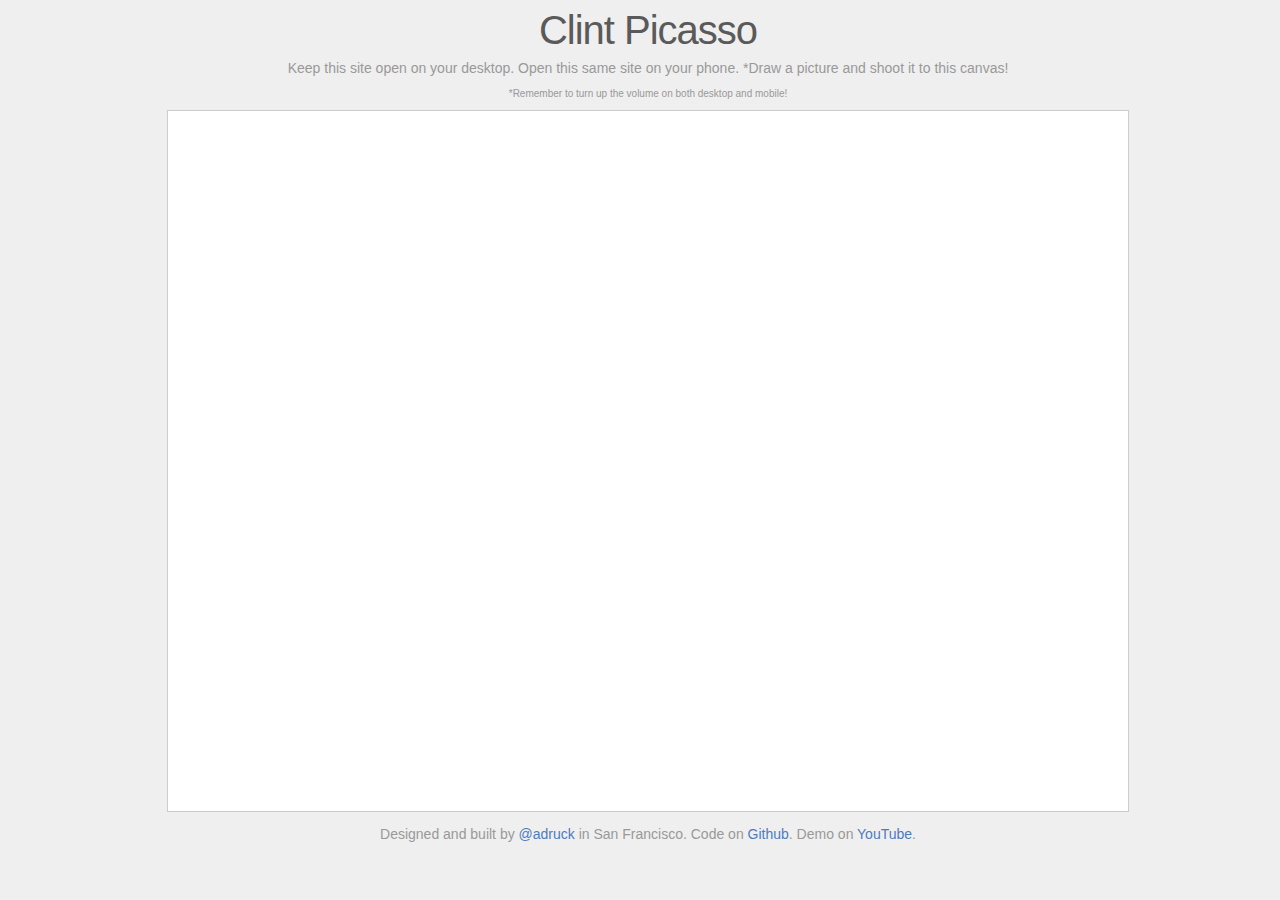
==== index.html @ 878d8aaa "Uploading all the clint picasso files" ====
<!DOCTYPE html>
<html>
<head>
	<title>Clint Picasso</title> 
	<link rel="stylesheet" href="main.css" />
	<!-- json2 is included because some browsers doesnt have it (e.g. ie8)	-->
	<script src="json2.js"></script>		
	<script src="easyWebSocket.min.js"></script>
	<script src="jquery.min.js"></script>
	<script src="jquery.tmpl.min.js"></script>
	<script src="jQuery.url.js"></script>
	<script src="main.js"></script>
	<script src="http://www.bitstorm.org/jquery/shadow-animation/archive/jquery.animate-shadow-min.js"></script>
	
	<script type="text/javascript" charset="utf-8">
		//check if mobile device
		var isiPhone = navigator.userAgent.toLowerCase().indexOf("iphone");
		var isiPad = navigator.userAgent.toLowerCase().indexOf("ipad");
		var isAndroid = navigator.userAgent.toLowerCase().indexOf("android");
		
				if(isiPhone > -1)
				{
				    //Redirect to iPhone Version of the website.
				  	window.location.href = "http://www.clintpicasso.com/draw/";

				}
				if(isAndroid > -1)
				{
					alert("Sorry, not supported for Android yet!");
				    //Redirect to iPad Version of the website.
				}
	</script>
	
</head>
<body>
	
	<style type="text/css" media="screen">
		.myImage img{
			position:relative;
			left:200px;
			top:100px;
		}
		
		.directions {
			float:left;
		}
	</style>
	
	<!-- <ol class="directions">
		<li>Keep this page open</li>
		<li>Go to chat.html on your mobile browser</li>
		<li>Draw a picture</li>
		<li>Fling it to this page</li>
	</ol> -->
	
	<!-- <div id="result"></div> -->
	
	<div id="myintro">
		<h1>Clint Picasso</h1>
		<h3>Keep this site open on your desktop. Open this same site on your phone. *Draw a picture and shoot it to this canvas!</h3>
		<h4>*Remember to turn up the volume on both desktop and mobile!</h4>
	</div>
	<div id="bigCanvasArea" class="myblankcanvas">
		
		<div class="myImage"></div>

	</div>
	
	
	<div id="container" style="display:none">
		<div class="header">
			<div class="userContainer">
				<span class="label">Username: </span>
				<span class="username value">Unknown</span>
			</div>
		</div>
		<div class="chatArea">
		</div>
		<script class="tmplChatMessage" type="text/x-jquery-tmpl">
			<div>
				<span class="username">${username}</span> :
				<span class="message">${message}</span>
			</div>
		</script>
		<script class="tmplChatJoin" type="text/x-jquery-tmpl">
			<div>
				<span class="username">${username}</span>
				<span>just joined.</span>
			</div>
		</script>
		<script class="tmplChatRename" type="text/x-jquery-tmpl">
			<div>
				<span class="oldUsername username">${oldUsername}</span>
				<span>is renamed as</span>
				<span class="newUsername username">${newUsername}</span>
			</div>
		</script>
		
		<div class="footer">
			

			<hr/>
		</div>
	</div>
	
	
	<div id="footer-contact">
		<div id="footer-text">
			<p>Designed and built by <a href="http://www.twitter.com/adruck" target="_blank">@adruck</a> in San Francisco. Code on <a href="https://github.com" target="_blank">Github</a>.  Demo on <a href="http://www.youtube.com/watch?v=hNA29Vmqvpg" target="_blank">YouTube</a>. </p>
		</div>
	</div>
	
</body>
</html>
---- main.css ----
body {
	background-color: #efefef;
	width: 100%;
	text-align: center;
}

.myblankcanvas {
	margin:0 auto;
	width:960px;
	height:700px;
	background:#fff;
	color:#000;
	border:1px solid #ccc;
	
}

#bigCanvasArea {
	width:960px;
	height:700px;
}

#myintro{
	margin: 0px auto;
}

#myintro h1{
	font-size: 40px;
	font-weight: 200;
	line-height: 1;
	letter-spacing: -1px;
	font-family: 'Helvetica Neue', Helvetica;
	color: rgb(90, 90, 90);
	margin: 10px auto;
}

#myintro h3 {
	margin: 10px auto;
	font-size: 14px;
	font-weight: 300;
	line-height: 1.25;
	color: #999;
	font-family: 'Helvetica Neue', Helvetica;
}

#myintro h4 {
	width:600px;
	margin: 10px auto;
	font-size: 10px;
	font-weight: 300;
	line-height: 1.25;
	color: #999;
	font-family: 'Helvetica Neue', Helvetica;
}

#footer-contact {
	font-size: 14px;
	font-weight: 300;
	line-height: 1.25;
	color: #999;
	font-family: 'Helvetica Neue', Helvetica;
	width:100%;
}

#footer-text {
	width:600px;
	margin: 0px auto;
}

#footer-text a {
	text-decoration:none;
	color:#4d7bbe;
}

#footer-text a:hover {
	text-decoration:underline;
	color:#4d7bbe;
}

#container {
	position	: absolute;
	left		: 50%;
	margin-left	: -480px;
	width		: 960px;
	
	background-color: #F0F0F0;

	border-radius	: 15px;
	
	-webkit-box-shadow	: 0px 0px 12px #000; 
	box-shadow		: 0px 0px 12px #000; 
	
}

#container .header {
	margin	: 0.5em;
}
#container h1 {
	text-align	: center;
	font-size	: 250%;
}
#container .header .statusContainer {
	float	: right;
}
#container .header .label {
}
#container .header .value {
	font-size	: 110%;
	font-weight	: bold;
}

#container .chatArea {
	overflow	: auto;
	height		: 200px;

	border-style	: solid;
	border-color	: #888;
	border-radius	: 15px;

	background-color: #ccc;

	margin		: 10px;
	padding		: 0.5em;
}

#container .chatArea .userName {
	font-size	: 120%;
	font-weight	: bold;
}

#container .footer {
	width	: 100%;
	margin	: 0.5em;
	padding	: 0.5em;
}

#container .footer hr {
	margin-right: 2em;
}
#container .footer code {
	font-weight	: bold;
}


#container .footer form input.input {
	width	: 90%;
}
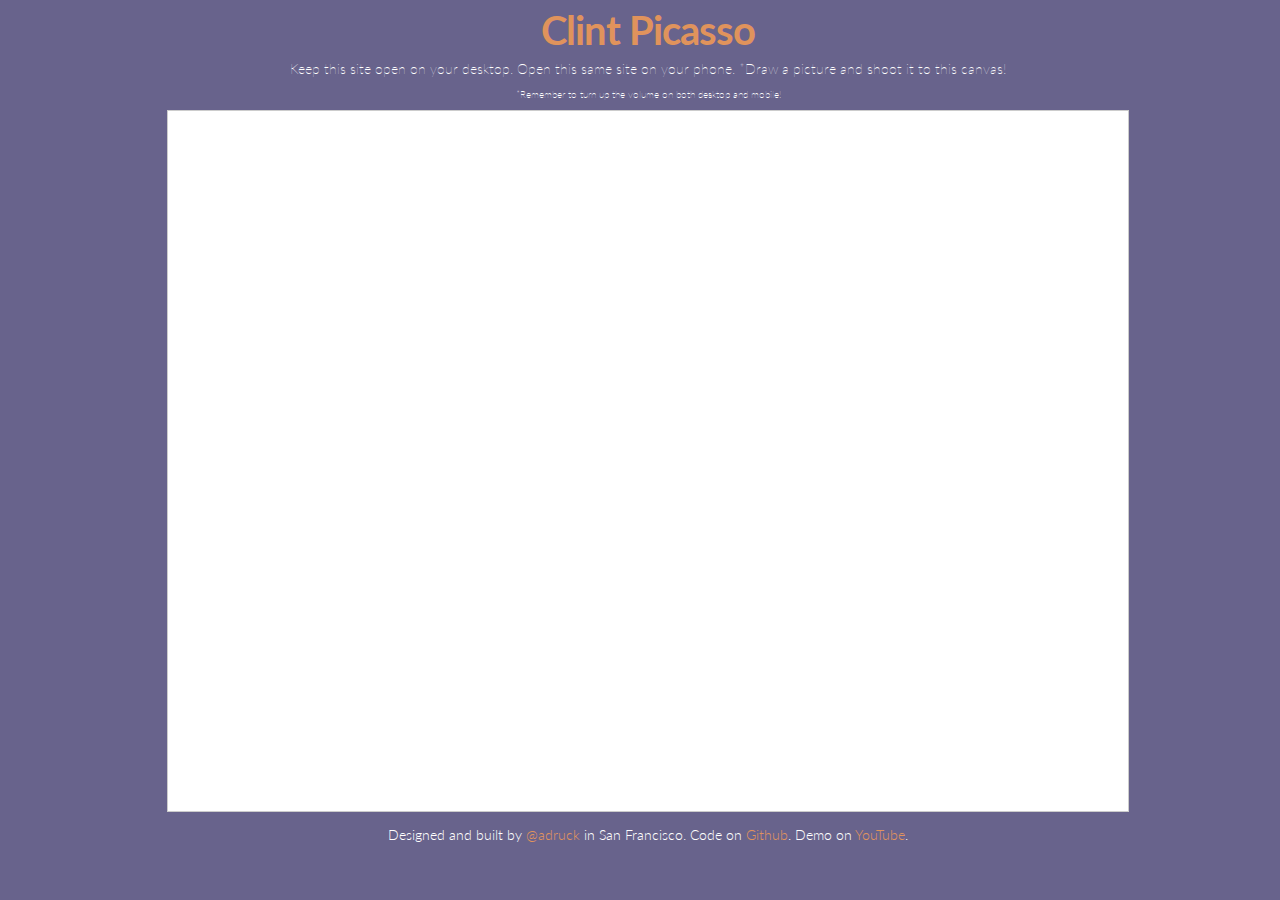
==== commit 85223e76: "updating the styles" ====
--- a/index.html
+++ b/index.html
@@ -10,7 +10,8 @@
 	<script src="jquery.tmpl.min.js"></script>
 	<script src="jQuery.url.js"></script>
 	<script src="main.js"></script>
-	<script src="http://www.bitstorm.org/jquery/shadow-animation/archive/jquery.animate-shadow-min.js"></script>
+	<link href='http://fonts.googleapis.com/css?family=Lato:300,400,700' rel='stylesheet' type='text/css'>
+	
 	
 	<script type="text/javascript" charset="utf-8">
 		//check if mobile device
@@ -21,12 +22,13 @@
 				if(isiPhone > -1)
 				{
 				    //Redirect to iPhone Version of the website.
-				  	window.location.href = "http://www.clintpicasso.com/draw/";
+				  	window.location.href = "http://www.clintpicasso.com/clint-picasso/draw/";
 
 				}
 				if(isAndroid > -1)
 				{
-					alert("Sorry, not supported for Android yet!");
+					window.location.href = "http://www.clintpicasso.com/draw/";
+					//alert("Sorry, not supported for Android yet!");
 				    //Redirect to iPad Version of the website.
 				}
 	</script>
@@ -106,7 +108,7 @@
 	
 	<div id="footer-contact">
 		<div id="footer-text">
-			<p>Designed and built by <a href="http://www.twitter.com/adruck" target="_blank">@adruck</a> in San Francisco. Code on <a href="https://github.com" target="_blank">Github</a>.  Demo on <a href="http://www.youtube.com/watch?v=hNA29Vmqvpg" target="_blank">YouTube</a>. </p>
+			<p>Designed and built by <a href="http://www.twitter.com/adruck" target="_blank">@adruck</a> in San Francisco. Code on <a href="https://github.com/aarondruck/clint-picasso" target="_blank">Github</a>.  Demo on <a href="http://www.youtube.com/watch?v=hNA29Vmqvpg" target="_blank">YouTube</a>. </p>
 		</div>
 	</div>
 	
--- a/main.css
+++ b/main.css
@@ -1,5 +1,5 @@
 body {
-	background-color: #efefef;
+	background-color: #68638c;
 	width: 100%;
 	text-align: center;
 }
@@ -25,39 +25,39 @@
 
 #myintro h1{
 	font-size: 40px;
-	font-weight: 200;
+	font-weight: 700;
 	line-height: 1;
 	letter-spacing: -1px;
-	font-family: 'Helvetica Neue', Helvetica;
-	color: rgb(90, 90, 90);
+	font-family: 'Lato', sans-serif !important;
+	color: #e0935c;
 	margin: 10px auto;
 }
 
 #myintro h3 {
 	margin: 10px auto;
 	font-size: 14px;
-	font-weight: 300;
+	font-weight: 100;
 	line-height: 1.25;
-	color: #999;
-	font-family: 'Helvetica Neue', Helvetica;
+	color: #fff;
+	font-family: 'Lato', sans-serif !important;
 }
 
 #myintro h4 {
-	width:600px;
+	width:400px;
 	margin: 10px auto;
 	font-size: 10px;
-	font-weight: 300;
+	font-weight: 100;
 	line-height: 1.25;
-	color: #999;
-	font-family: 'Helvetica Neue', Helvetica;
+	color: #fff;
+	font-family: 'Lato', sans-serif !important;
 }
 
 #footer-contact {
 	font-size: 14px;
 	font-weight: 300;
 	line-height: 1.25;
-	color: #999;
-	font-family: 'Helvetica Neue', Helvetica;
+	color: #fff;
+	font-family: 'Lato', sans-serif !important;
 	width:100%;
 }
 
@@ -68,12 +68,12 @@
 
 #footer-text a {
 	text-decoration:none;
-	color:#4d7bbe;
+	color: #e0935c;
 }
 
 #footer-text a:hover {
 	text-decoration:underline;
-	color:#4d7bbe;
+	color: #e0935c;
 }
 
 #container {
